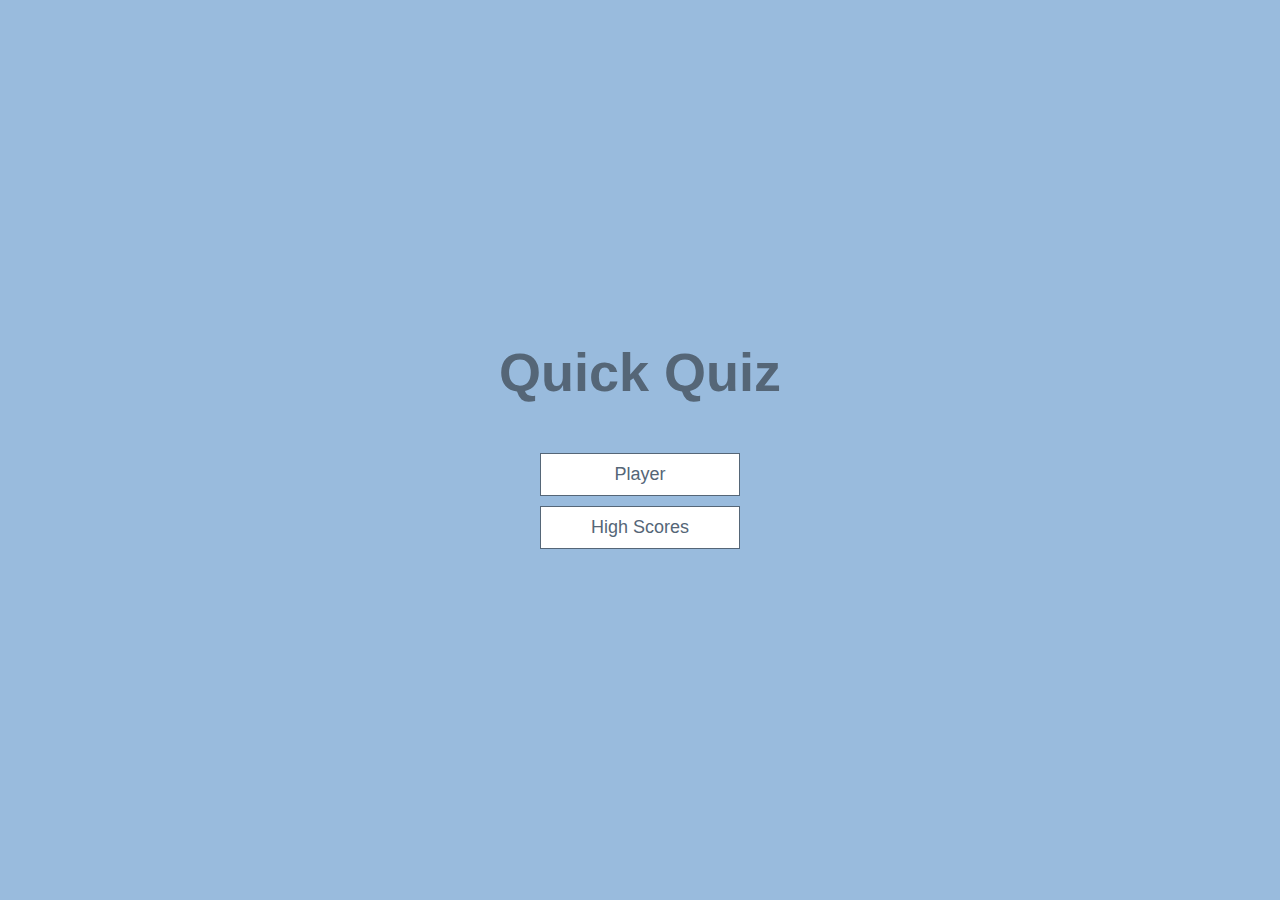
==== index.html @ 845845f1 "Initial commit" ====
<!DOCTYPE html>
<html lang=en>
  <head>
    <meta charset="utf-8">
    <title>Quiz App</title>
    <link rel="stylesheet" href="style.css">
  </head>
  <body>
    <div class="container">
      <div id = "home" class="flex-center flex-column">
        <h1> Quick Quiz</h1>
        <a class="btn" href="player.html">Player</a>
        <a class="btn" href="scores.html">High Scores</a>
      </div>
    </div>
  </body>
<html>
---- style.css ----
:root {
  background-color: #9bd;
  font-size: 62.5%;
}

* {
  box-sizing: border-box;
  font-family: Arial, Helvetica, sans-serif;
  margin: 0;
  padding: 0;
  color: #333;
}

h1,h2,h3,h4 {
  margin-bottom: 1rem;
}

h1 {
  font-size: 5.4rem;
  color: #567;
  margin-bottom: 5rem;
}

h1 > span {
  font-size: 2.4rem;
  font-weight: 500;
}

h2 {
  font-size: 4.2rem;
  margin-bottom: 4rem;
  font-weight: 700;
}

h3 {
  font-size: 2.8rem;
  font-weight: 500;
}

/* UTILITIES */

.container {
  width: 100vw;
  height: 100vh;
  display: flex;
  justify-content: center;
  align-items: center;
  max-width: 80rem;
  margin: 0 auto;
}

.container > * {
  width: 100%;
}

.flex-column {
  display: flex;
  flex-direction: column;
}

.flex-center {
  justify-content: center;
  align-items: center;
}

.justify-center {
  justify-content: center;
}

.text-center {
  text-align: center;
}

.hidden {
  display: none;
}

/* BUTTONS */
.btn {
  font-size: 1.8rem;
  padding: 1rem 0;
  width: 20rem;
  text-align: center;
  border: 0.1rem solid #567;
  margin-bottom: 1rem;
  text-decoration: none;
  color: #567;
  background-color: white;
}

.btn:hover {
  cursor: pointer;
  box-shadow: 0 0.4rem 1.4rem 0 rgba(86, 185, 235, 0.5);
  transform: translateY(-0.3rem);
  transition: transform 150ms;
}

.btn[disabled]:hover {
  cursor: not-allowed;
  box-shadow: none;
  transform: none;
}

.choice-container {
  display: flex;
  margin-bottom: 0.5rem;
  width: 100%;
  font-size: 1.8rem;
  border: 0.1rem solid rgb(86, 165, 235, 0.25);
  background-color: white;
}

.choice-container:hover {
  cursor: pointer;
  box-shadow: 0 0.4rem 1.4rem 0 rgba(86, 185, 235, 0.5);
  transform: translateY(-0.1rem);
  background-color: #1afc99;
  transition: transform 150ms;
}

.choice-prefix {
  padding: 1.5rem 2.5rem;
  background-color: #56a5eb;
  color: white;
}

.choice-text {
  padding: 1.5rem;
}
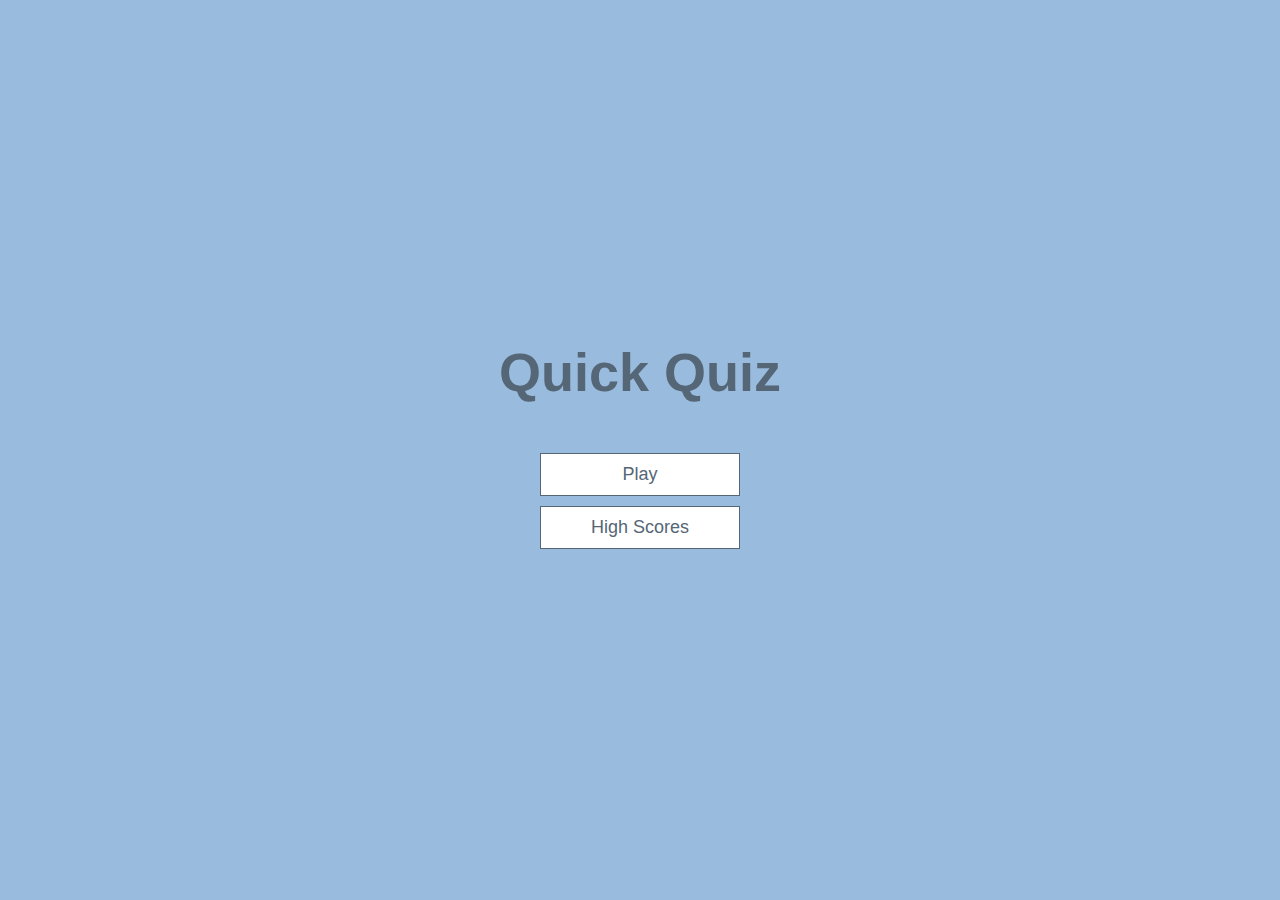
==== commit acb82323: "Added Highscore and Game End" ====
--- a/index.html
+++ b/index.html
@@ -2,6 +2,8 @@
 <html lang=en>
   <head>
     <meta charset="utf-8">
+    <meta name="viewport" content="width=device-width, initial-scale=1.0" />
+    <meta http-equiv="X-UA-Compatible" content="ie=edge" />
     <title>Quiz App</title>
     <link rel="stylesheet" href="style.css">
   </head>
@@ -9,8 +11,8 @@
     <div class="container">
       <div id = "home" class="flex-center flex-column">
         <h1> Quick Quiz</h1>
-        <a class="btn" href="player.html">Player</a>
-        <a class="btn" href="scores.html">High Scores</a>
+        <a class="btn" href="game.html">Play</a>
+        <a class="btn" href="highscore.html">High Scores</a>
       </div>
     </div>
   </body>
--- a/style.css
+++ b/style.css
@@ -47,6 +47,7 @@
   align-items: center;
   max-width: 80rem;
   margin: 0 auto;
+  padding: 2rem;
 }
 
 .container > * {
@@ -108,13 +109,13 @@
   font-size: 1.8rem;
   border: 0.1rem solid rgb(86, 165, 235, 0.25);
   background-color: white;
+
 }
 
 .choice-container:hover {
   cursor: pointer;
   box-shadow: 0 0.4rem 1.4rem 0 rgba(86, 185, 235, 0.5);
   transform: translateY(-0.1rem);
-  background-color: #1afc99;
   transition: transform 150ms;
 }
 
@@ -126,4 +127,78 @@
 
 .choice-text {
   padding: 1.5rem;
-}
+  width: 100%;
+}
+
+.correct{
+  background-color: green;
+}
+.incorrect{
+  background-color: red;
+}
+
+
+/*hud*/
+#hud{
+
+  display : flex;
+  justify-content: space-between;
+}
+
+.hud-prefix{
+  text-align: center;
+  font-size: 2rem;
+}
+
+.hud-main-text{
+  text-align: center;
+}
+#progressBar{
+  margin-top:1.5em;
+  width: 50rem;
+  height: 4rem;
+  border: 0.3rem solid #567;
+}
+
+
+#progressBarFull{
+  height: 3.4rem;
+  background-color: #567;
+  width: 0%;
+}
+
+form{
+  width:100%;
+  display:flex;
+  flex-direction: column;
+  align-items: center;
+}
+
+input{
+  margin-bottom: 1rem;
+  width: 20rem;
+  padding: 1.5rem;
+  font-size: 1.8rem;
+  border: none;
+  box-shadow: 0 0.1rem 1.4rem 0 rgba(5, 6, 7, 0.8);
+}
+
+input::placeholder{
+  color: #aaa;
+}
+
+
+#highScoresList {
+list-style: none;
+padding-left: 0;
+margin-bottom: 4rem;
+}
+
+.high-score {
+font-size: 2.8rem;
+margin-bottom: 0.5rem;
+}
+
+.high-score:hover {
+transform: scale(1.025);
+}
